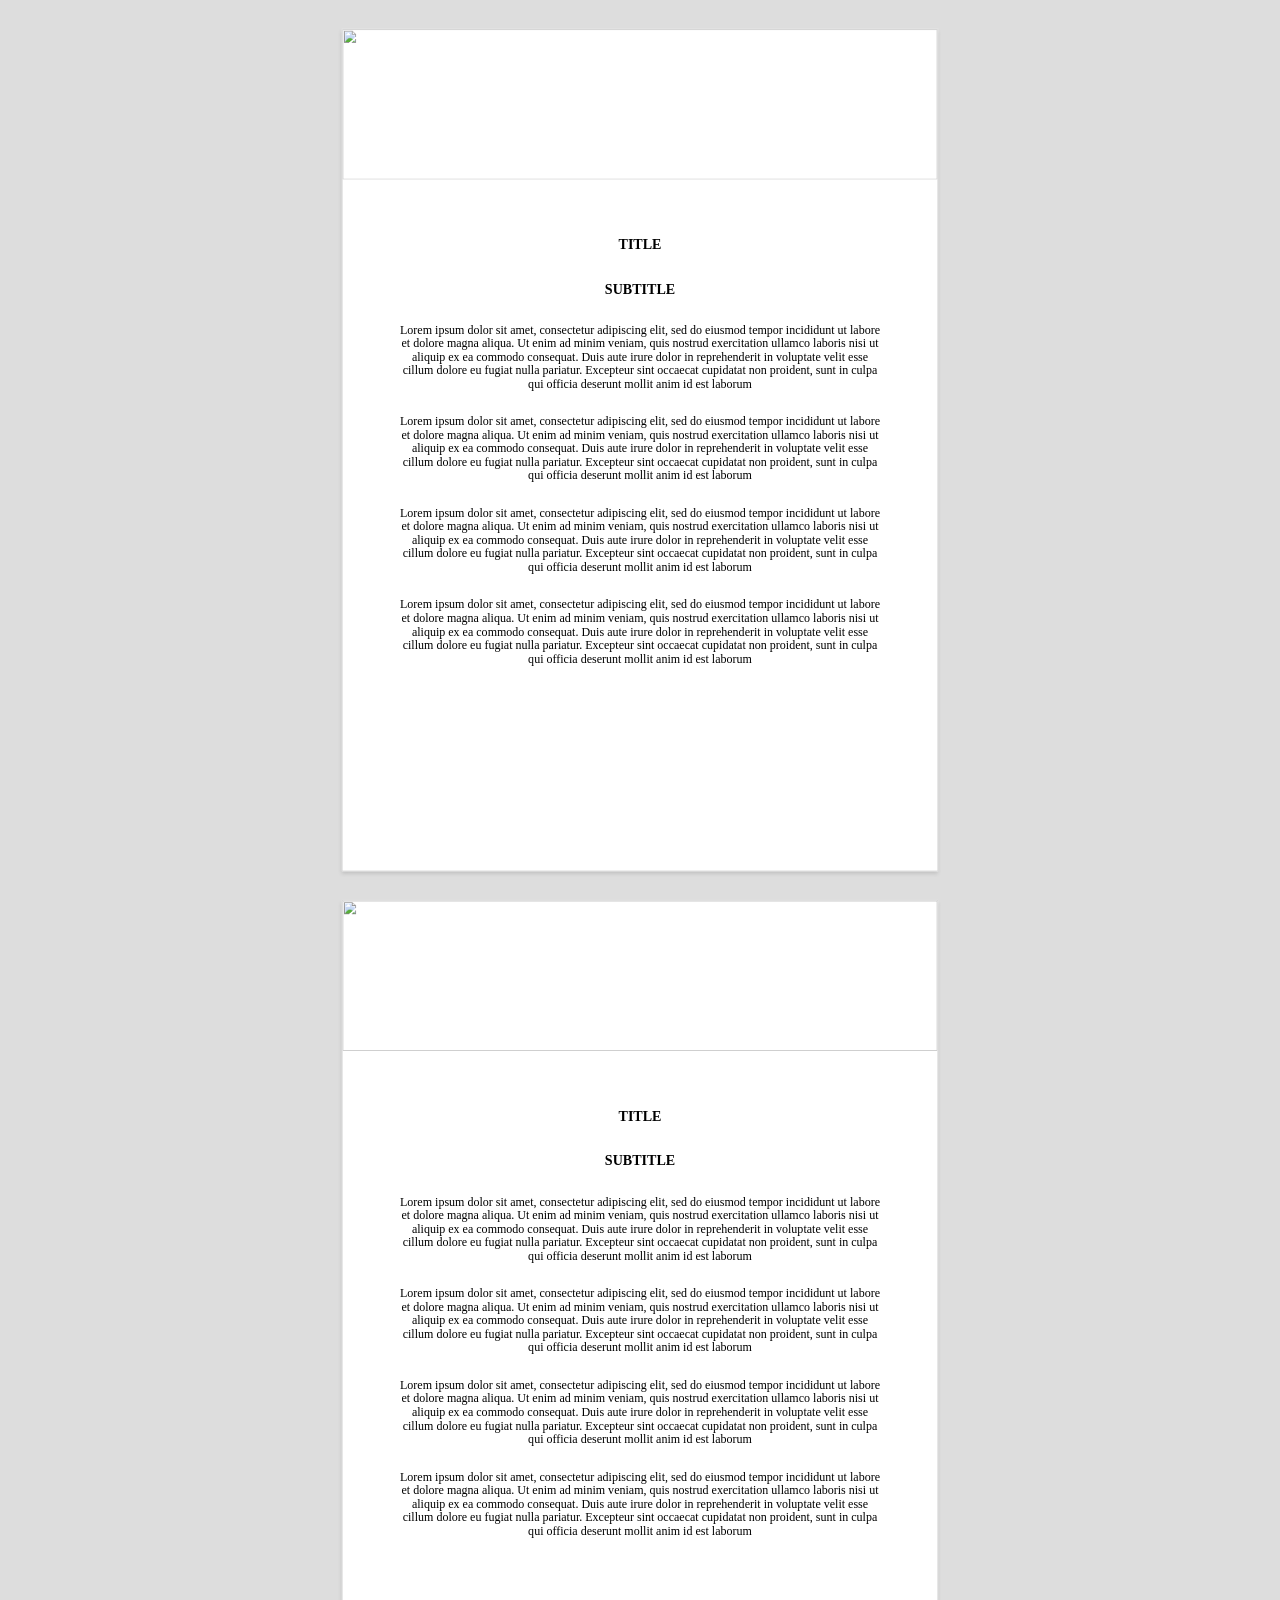
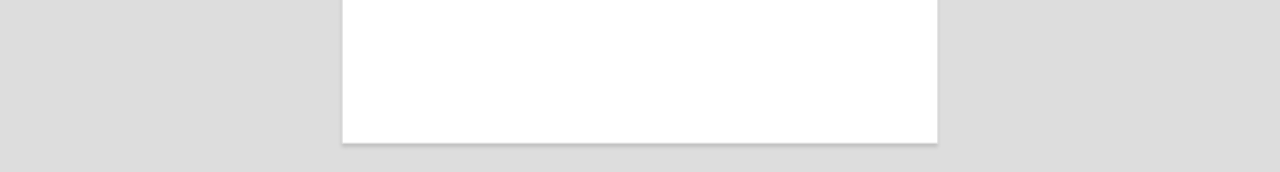
==== index.html @ 949354e4 "initial commit" ====
<body>
    <!-- wrapper to remove extra-space after pages -->
    <div class="wrapper">
      <section id="one" class="page">
        <img src="https://helpx.adobe.com/content/dam/help/en/stock/how-to/visual-reverse-image-search/jcr_content/main-pars/image/visual-reverse-image-search-v2_intro.jpg" alt="" />
        <h3>TITLE</h2>
          <h3>SUBTITLE</h3>
          <p>
            Lorem ipsum dolor sit amet, consectetur adipiscing elit, sed do eiusmod tempor incididunt ut labore et dolore magna aliqua. Ut enim ad minim veniam, quis nostrud exercitation ullamco laboris nisi ut aliquip ex ea commodo consequat. Duis aute irure dolor in reprehenderit in voluptate velit esse cillum dolore eu fugiat nulla pariatur. Excepteur sint occaecat cupidatat non proident, sunt in culpa qui officia deserunt mollit anim id est laborum
          </p>
          <p>
            Lorem ipsum dolor sit amet, consectetur adipiscing elit, sed do eiusmod tempor incididunt ut labore et dolore magna aliqua. Ut enim ad minim veniam, quis nostrud exercitation ullamco laboris nisi ut aliquip ex ea commodo consequat. Duis aute irure dolor in reprehenderit in voluptate velit esse cillum dolore eu fugiat nulla pariatur. Excepteur sint occaecat cupidatat non proident, sunt in culpa qui officia deserunt mollit anim id est laborum
          </p>
          <p>
            Lorem ipsum dolor sit amet, consectetur adipiscing elit, sed do eiusmod tempor incididunt ut labore et dolore magna aliqua. Ut enim ad minim veniam, quis nostrud exercitation ullamco laboris nisi ut aliquip ex ea commodo consequat. Duis aute irure dolor in reprehenderit in voluptate velit esse cillum dolore eu fugiat nulla pariatur. Excepteur sint occaecat cupidatat non proident, sunt in culpa qui officia deserunt mollit anim id est laborum
          </p>
          <p>
            Lorem ipsum dolor sit amet, consectetur adipiscing elit, sed do eiusmod tempor incididunt ut labore et dolore magna aliqua. Ut enim ad minim veniam, quis nostrud exercitation ullamco laboris nisi ut aliquip ex ea commodo consequat. Duis aute irure dolor in reprehenderit in voluptate velit esse cillum dolore eu fugiat nulla pariatur. Excepteur sint occaecat cupidatat non proident, sunt in culpa qui officia deserunt mollit anim id est laborum
          </p>
      </section>
      <section id="two" class="page">
        <img src="https://helpx.adobe.com/content/dam/help/en/stock/how-to/visual-reverse-image-search/jcr_content/main-pars/image/visual-reverse-image-search-v2_intro.jpg" alt="" />
        <h3>TITLE</h2>
          <h3>SUBTITLE</h3>
          <p>
            Lorem ipsum dolor sit amet, consectetur adipiscing elit, sed do eiusmod tempor incididunt ut labore et dolore magna aliqua. Ut enim ad minim veniam, quis nostrud exercitation ullamco laboris nisi ut aliquip ex ea commodo consequat. Duis aute irure dolor in reprehenderit in voluptate velit esse cillum dolore eu fugiat nulla pariatur. Excepteur sint occaecat cupidatat non proident, sunt in culpa qui officia deserunt mollit anim id est laborum
          </p>
          <p>
            Lorem ipsum dolor sit amet, consectetur adipiscing elit, sed do eiusmod tempor incididunt ut labore et dolore magna aliqua. Ut enim ad minim veniam, quis nostrud exercitation ullamco laboris nisi ut aliquip ex ea commodo consequat. Duis aute irure dolor in reprehenderit in voluptate velit esse cillum dolore eu fugiat nulla pariatur. Excepteur sint occaecat cupidatat non proident, sunt in culpa qui officia deserunt mollit anim id est laborum
          </p>
          <p>
            Lorem ipsum dolor sit amet, consectetur adipiscing elit, sed do eiusmod tempor incididunt ut labore et dolore magna aliqua. Ut enim ad minim veniam, quis nostrud exercitation ullamco laboris nisi ut aliquip ex ea commodo consequat. Duis aute irure dolor in reprehenderit in voluptate velit esse cillum dolore eu fugiat nulla pariatur. Excepteur sint occaecat cupidatat non proident, sunt in culpa qui officia deserunt mollit anim id est laborum
          </p>
          <p>
            Lorem ipsum dolor sit amet, consectetur adipiscing elit, sed do eiusmod tempor incididunt ut labore et dolore magna aliqua. Ut enim ad minim veniam, quis nostrud exercitation ullamco laboris nisi ut aliquip ex ea commodo consequat. Duis aute irure dolor in reprehenderit in voluptate velit esse cillum dolore eu fugiat nulla pariatur. Excepteur sint occaecat cupidatat non proident, sunt in culpa qui officia deserunt mollit anim id est laborum
          </p>
      </section>
    </div>
</body>

<script>
    function adjustZoom() {
        var documentWidth = window.innerWidth;
        var documentHeight = window.innerHeight;
        // 1cm = 37.795276px;
        // 21cm width + 1cm of margins each sides
        // 29.7cm height + 1cm of margins each sides
        var zoomWidth = documentWidth / (23 * 37.795276);
        var zoomHeight = documentHeight / (31.7 * 37.795276);
        var zoomLevel = Math.min(zoomWidth, zoomHeight);
        // stop zooming when book fits page
        if (zoomLevel >= 1) return;
        document.querySelector("body").style.transform = "scale(" + zoomLevel + ")";
    }
    adjustZoom();
    window.addEventListener("resize", adjustZoom);
</script>

<style>
    body {
        margin: 0;
        padding: 0;
        background: #ddd;
        text-align: center;
        transform-origin: top center;
        display: flex;
        flex-direction: column;
        justify-content: flex-start;
        align-items: center;
        /* remove extra-space after pages */
        height: 100vh;
    }

    * {
        box-sizing: border-box;
    }

    .page {
        width: 21cm;
        height: 29.7cm;
        padding: 2cm;
        margin: 1cm 0;
        background: white;
        box-shadow: 0 4px 5px rgba(75, 75, 75, 0.2);
        border: 1px #d3d3d3 solid;
        position: relative;
        display: flex;
        flex-direction: column;
        justify-content: center;
    }

    img {
        width: 100%;
        height: 200px;
        object-fit: cover;
        position: absolute;
        top: 0;
        left: 0;
    }
</style>
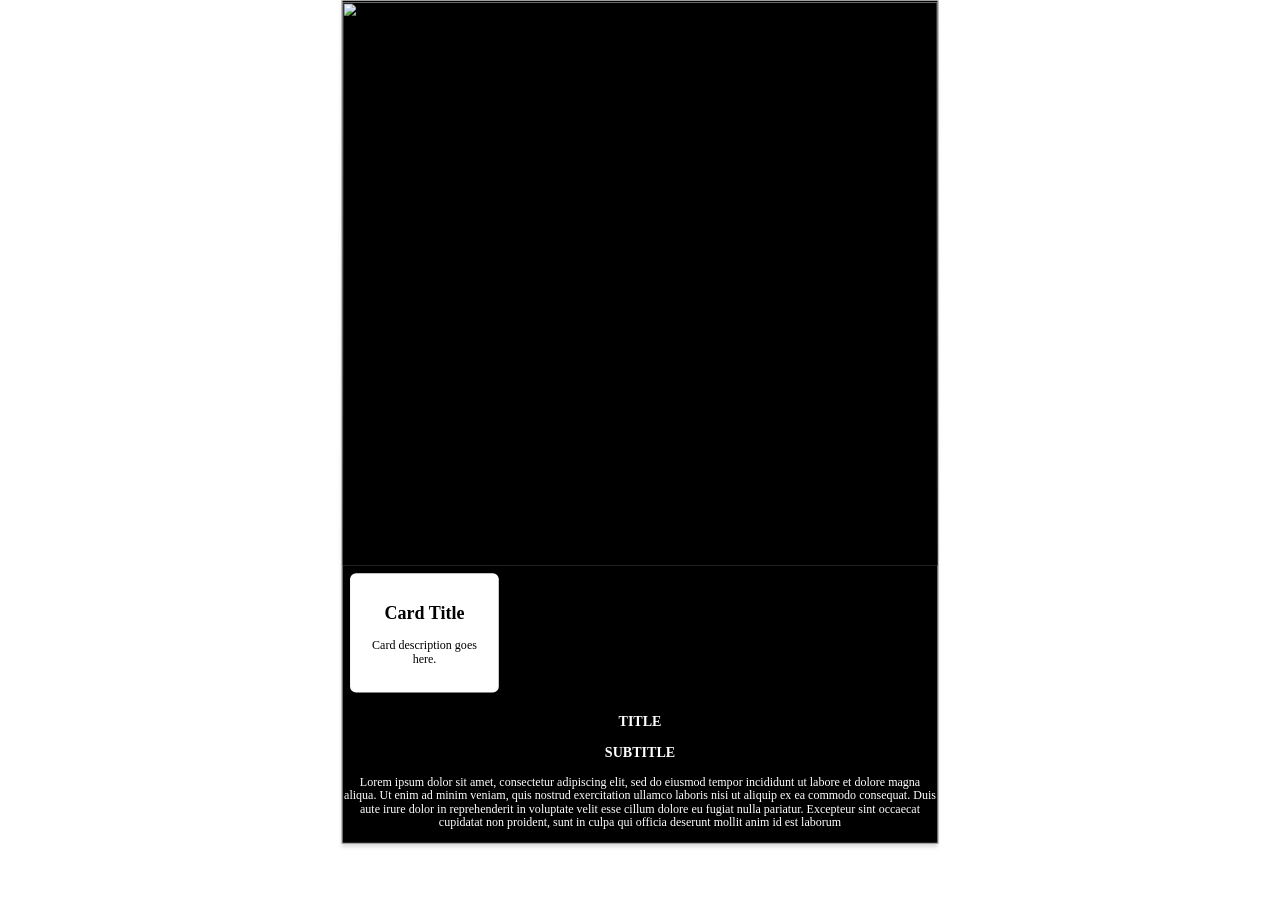
==== commit cc38bd0e: "more styles" ====
--- a/index.html
+++ b/index.html
@@ -2,39 +2,26 @@
     <!-- wrapper to remove extra-space after pages -->
     <div class="wrapper">
       <section id="one" class="page">
-        <img src="https://helpx.adobe.com/content/dam/help/en/stock/how-to/visual-reverse-image-search/jcr_content/main-pars/image/visual-reverse-image-search-v2_intro.jpg" alt="" />
-        <h3>TITLE</h2>
-          <h3>SUBTITLE</h3>
-          <p>
-            Lorem ipsum dolor sit amet, consectetur adipiscing elit, sed do eiusmod tempor incididunt ut labore et dolore magna aliqua. Ut enim ad minim veniam, quis nostrud exercitation ullamco laboris nisi ut aliquip ex ea commodo consequat. Duis aute irure dolor in reprehenderit in voluptate velit esse cillum dolore eu fugiat nulla pariatur. Excepteur sint occaecat cupidatat non proident, sunt in culpa qui officia deserunt mollit anim id est laborum
-          </p>
-          <p>
-            Lorem ipsum dolor sit amet, consectetur adipiscing elit, sed do eiusmod tempor incididunt ut labore et dolore magna aliqua. Ut enim ad minim veniam, quis nostrud exercitation ullamco laboris nisi ut aliquip ex ea commodo consequat. Duis aute irure dolor in reprehenderit in voluptate velit esse cillum dolore eu fugiat nulla pariatur. Excepteur sint occaecat cupidatat non proident, sunt in culpa qui officia deserunt mollit anim id est laborum
-          </p>
-          <p>
-            Lorem ipsum dolor sit amet, consectetur adipiscing elit, sed do eiusmod tempor incididunt ut labore et dolore magna aliqua. Ut enim ad minim veniam, quis nostrud exercitation ullamco laboris nisi ut aliquip ex ea commodo consequat. Duis aute irure dolor in reprehenderit in voluptate velit esse cillum dolore eu fugiat nulla pariatur. Excepteur sint occaecat cupidatat non proident, sunt in culpa qui officia deserunt mollit anim id est laborum
-          </p>
-          <p>
-            Lorem ipsum dolor sit amet, consectetur adipiscing elit, sed do eiusmod tempor incididunt ut labore et dolore magna aliqua. Ut enim ad minim veniam, quis nostrud exercitation ullamco laboris nisi ut aliquip ex ea commodo consequat. Duis aute irure dolor in reprehenderit in voluptate velit esse cillum dolore eu fugiat nulla pariatur. Excepteur sint occaecat cupidatat non proident, sunt in culpa qui officia deserunt mollit anim id est laborum
-          </p>
+        <div class="container">
+            <img src="myimage.jpg" alt="Moody Food Restaurant">
+            <div class="image-overlay"></div>
+        </div>
+        <div class="card">
+            <!-- Card content goes here -->
+            <h1>Card Title</h1>
+            <p>Card description goes here.</p>
+        </div>
+        <div class="text-container container">
+          <h3>TITLE</h2>
+            <h3>SUBTITLE</h3>
+            <p>
+              Lorem ipsum dolor sit amet, consectetur adipiscing elit, sed do eiusmod tempor incididunt ut labore et dolore magna aliqua. Ut enim ad minim veniam, quis nostrud exercitation ullamco laboris nisi ut aliquip ex ea commodo consequat. Duis aute irure dolor in reprehenderit in voluptate velit esse cillum dolore eu fugiat nulla pariatur. Excepteur sint occaecat cupidatat non proident, sunt in culpa qui officia deserunt mollit anim id est laborum
+            </p>
+        </div>
       </section>
-      <section id="two" class="page">
-        <img src="https://helpx.adobe.com/content/dam/help/en/stock/how-to/visual-reverse-image-search/jcr_content/main-pars/image/visual-reverse-image-search-v2_intro.jpg" alt="" />
-        <h3>TITLE</h2>
-          <h3>SUBTITLE</h3>
-          <p>
-            Lorem ipsum dolor sit amet, consectetur adipiscing elit, sed do eiusmod tempor incididunt ut labore et dolore magna aliqua. Ut enim ad minim veniam, quis nostrud exercitation ullamco laboris nisi ut aliquip ex ea commodo consequat. Duis aute irure dolor in reprehenderit in voluptate velit esse cillum dolore eu fugiat nulla pariatur. Excepteur sint occaecat cupidatat non proident, sunt in culpa qui officia deserunt mollit anim id est laborum
-          </p>
-          <p>
-            Lorem ipsum dolor sit amet, consectetur adipiscing elit, sed do eiusmod tempor incididunt ut labore et dolore magna aliqua. Ut enim ad minim veniam, quis nostrud exercitation ullamco laboris nisi ut aliquip ex ea commodo consequat. Duis aute irure dolor in reprehenderit in voluptate velit esse cillum dolore eu fugiat nulla pariatur. Excepteur sint occaecat cupidatat non proident, sunt in culpa qui officia deserunt mollit anim id est laborum
-          </p>
-          <p>
-            Lorem ipsum dolor sit amet, consectetur adipiscing elit, sed do eiusmod tempor incididunt ut labore et dolore magna aliqua. Ut enim ad minim veniam, quis nostrud exercitation ullamco laboris nisi ut aliquip ex ea commodo consequat. Duis aute irure dolor in reprehenderit in voluptate velit esse cillum dolore eu fugiat nulla pariatur. Excepteur sint occaecat cupidatat non proident, sunt in culpa qui officia deserunt mollit anim id est laborum
-          </p>
-          <p>
-            Lorem ipsum dolor sit amet, consectetur adipiscing elit, sed do eiusmod tempor incididunt ut labore et dolore magna aliqua. Ut enim ad minim veniam, quis nostrud exercitation ullamco laboris nisi ut aliquip ex ea commodo consequat. Duis aute irure dolor in reprehenderit in voluptate velit esse cillum dolore eu fugiat nulla pariatur. Excepteur sint occaecat cupidatat non proident, sunt in culpa qui officia deserunt mollit anim id est laborum
-          </p>
-      </section>
+      <!-- <section id="two" class="page">
+        
+      </section> -->
     </div>
 </body>
 
@@ -60,7 +47,7 @@
     body {
         margin: 0;
         padding: 0;
-        background: #ddd;
+        background: #ffffff;
         text-align: center;
         transform-origin: top center;
         display: flex;
@@ -78,9 +65,9 @@
     .page {
         width: 21cm;
         height: 29.7cm;
-        padding: 2cm;
-        margin: 1cm 0;
-        background: white;
+        /* padding: 2cm; */
+        /* margin: 1cm 0; */
+        background: #000;
         box-shadow: 0 4px 5px rgba(75, 75, 75, 0.2);
         border: 1px #d3d3d3 solid;
         position: relative;
@@ -89,12 +76,57 @@
         justify-content: center;
     }
 
+    .container {
+        position: relative;
+        width: auto;
+        top:0%;
+        height: auto;
+        margin: 0;
+    }
+
+    .container p, h3 {
+      color: #ffffff;
+    }
+
     img {
         width: 100%;
-        height: 200px;
+        height: 750px;
         object-fit: cover;
+        position: relative;
+        top: 0%;
+        left: 0%;
+    }
+
+    .image-overlay {
         position: absolute;
-        top: 0;
-        left: 0;
+        left: 0%;
+        bottom: 0%;
+        left: 50%;
+        width: 100%;
+        height: 750px;
+        transform: translate(-50%, 0%);
+        background: linear-gradient(rgba(0, 0, 0, 0), #000); /* Adjust the gradient colors and opacity as needed */
     }
-</style>+
+    .text-container {
+        position: relative;
+
+    }
+
+    .card {
+      width: 25%;
+      box-sizing: border-box; /* Include padding and border in the total width */
+      padding: 20px; /* Adjust padding as needed */
+      margin: 10px; /* Adjust margin as needed */
+      background-color: #fff; /* Card background color */
+      box-shadow: 0 4px 8px rgba(0, 0, 0, 0.1); /* Box shadow for a subtle lift */
+      border-radius: 8px; /* Optional: Add border-radius for rounded corners */
+    }
+</style>
+
+
+
+
+
+
+
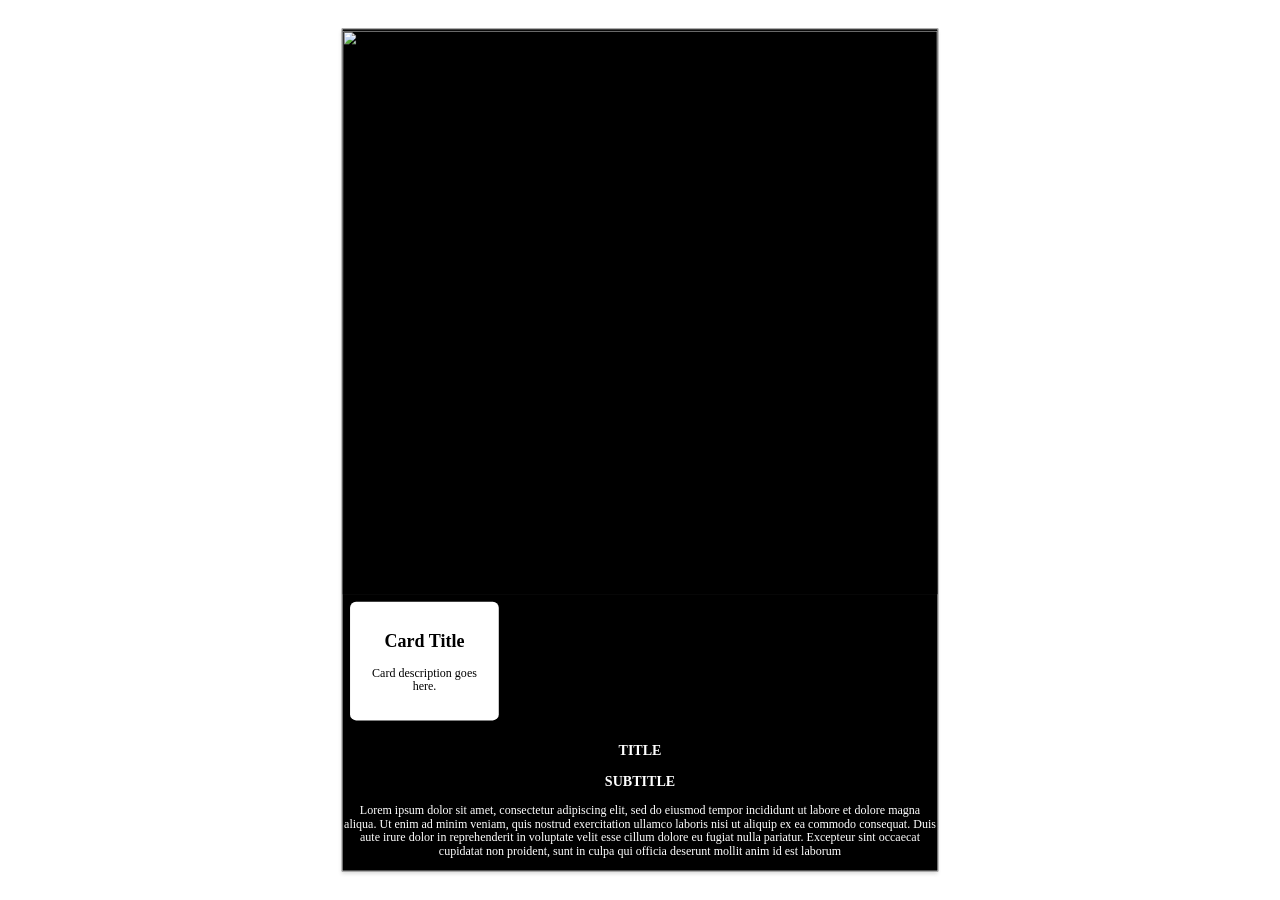
==== commit e0457d9c: "adjusted margin" ====
--- a/index.html
+++ b/index.html
@@ -3,7 +3,7 @@
     <div class="wrapper">
       <section id="one" class="page">
         <div class="container">
-            <img src="myimage.jpg" alt="Moody Food Restaurant">
+            <img src="https://images.pexels.com/photos/260922/pexels-photo-260922.jpeg?auto=compress&cs=tinysrgb&w=1260&h=750&dpr=1" alt="Moody Food Restaurant">
             <div class="image-overlay"></div>
         </div>
         <div class="card">
@@ -66,7 +66,7 @@
         width: 21cm;
         height: 29.7cm;
         /* padding: 2cm; */
-        /* margin: 1cm 0; */
+        margin: 1cm 0;
         background: #000;
         box-shadow: 0 4px 5px rgba(75, 75, 75, 0.2);
         border: 1px #d3d3d3 solid;
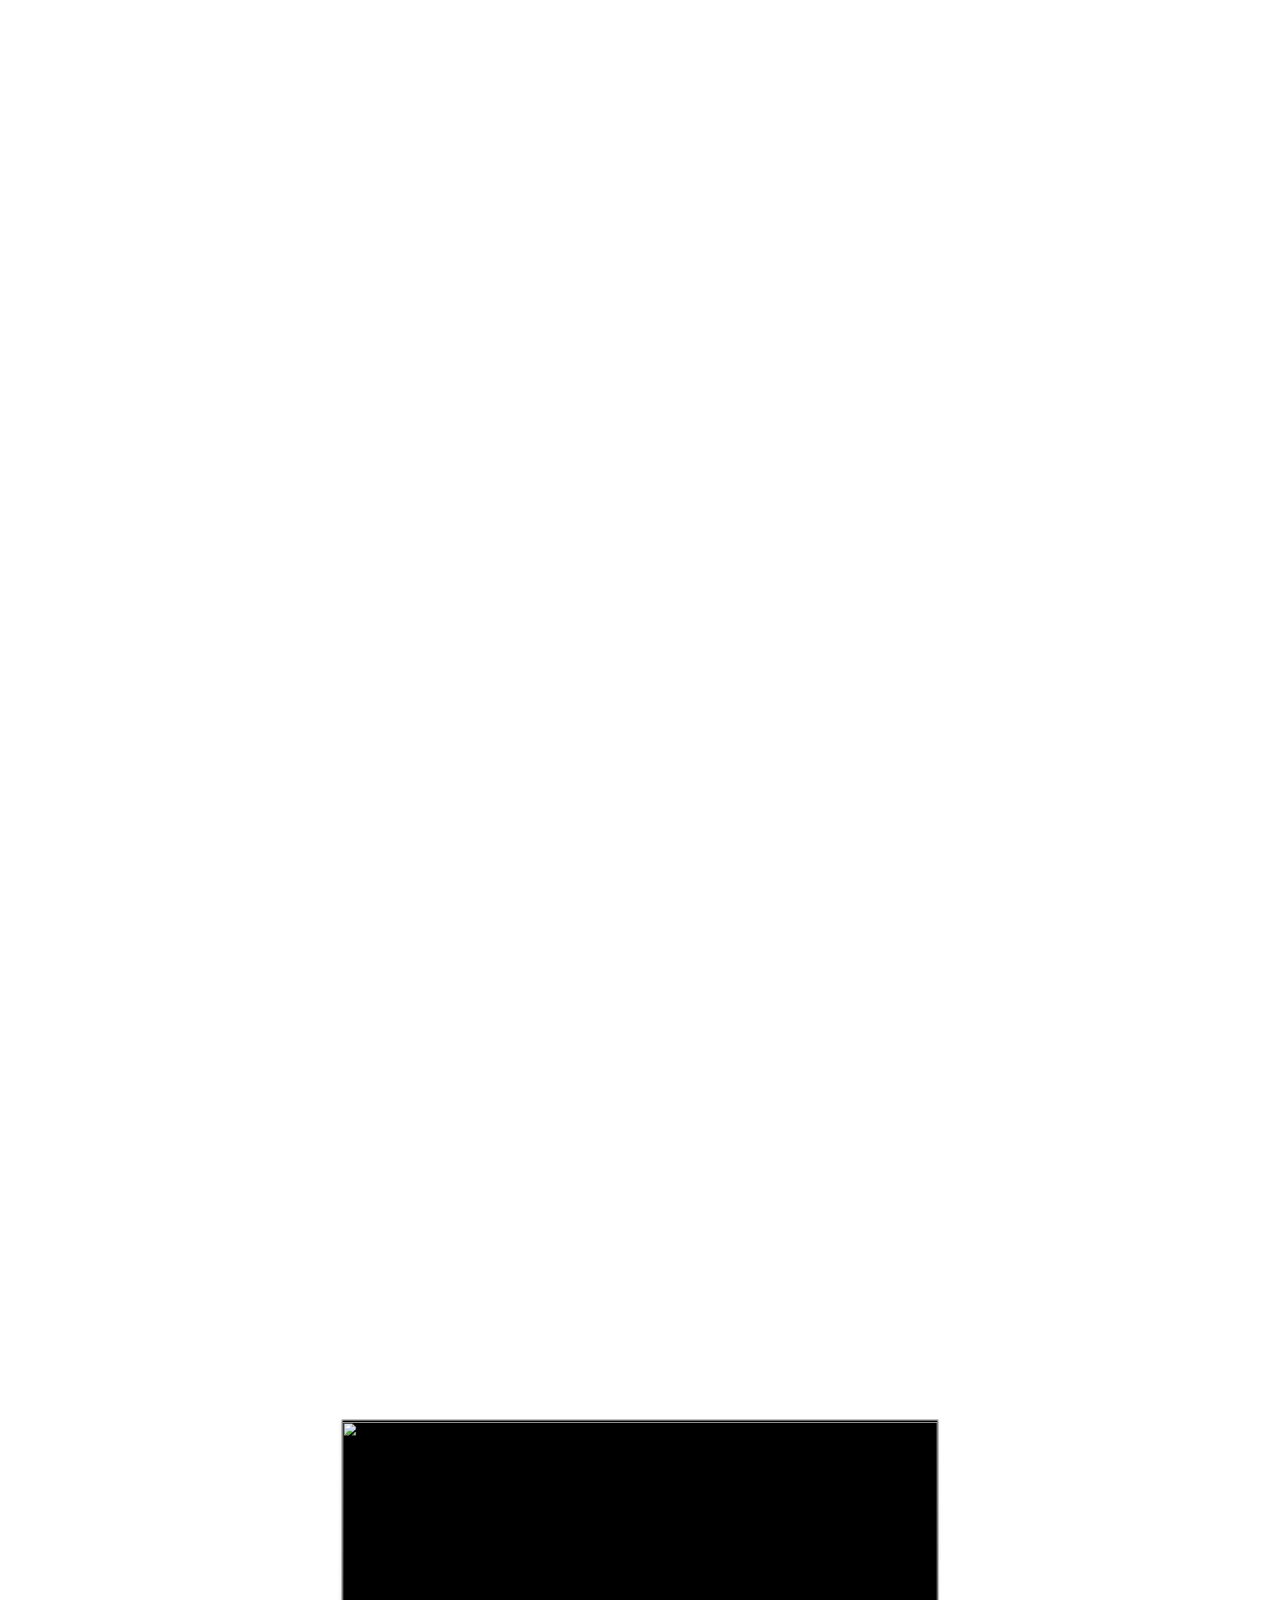
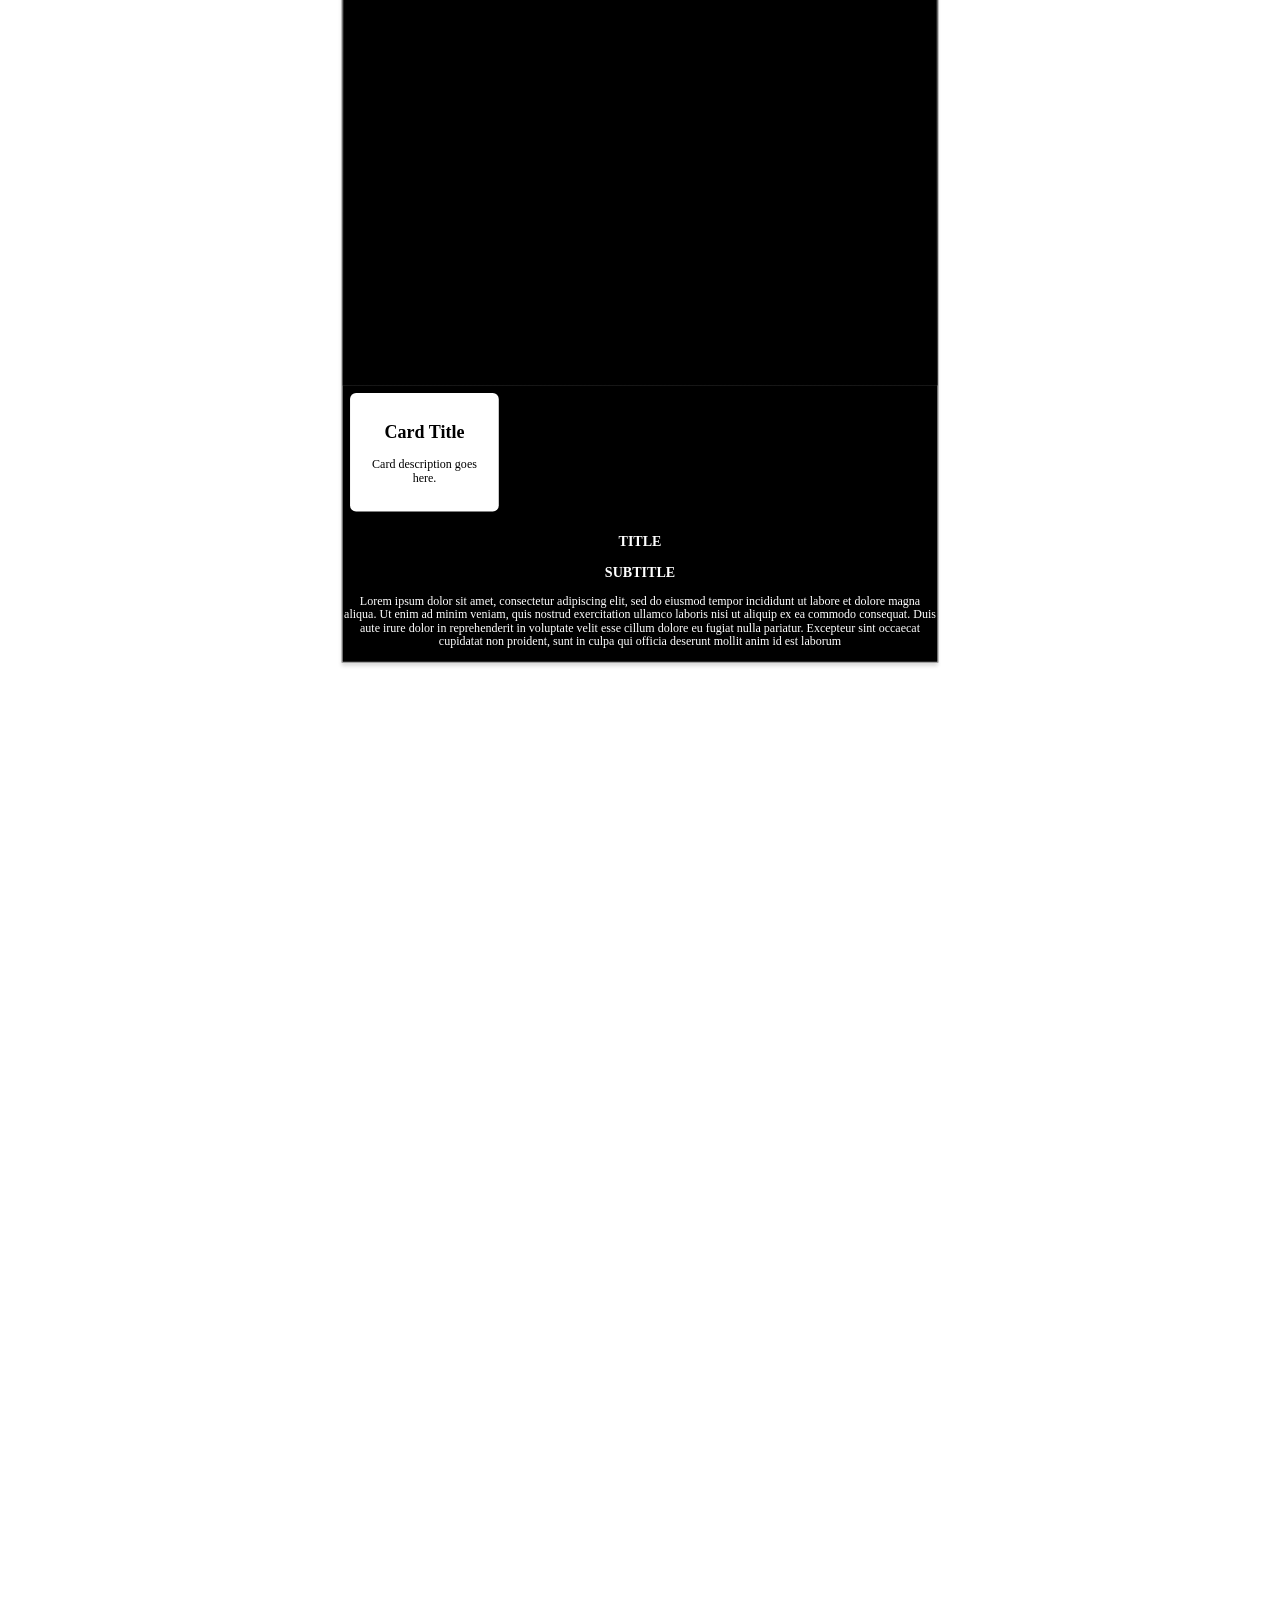
==== commit dae325fb: "test margins" ====
--- a/index.html
+++ b/index.html
@@ -66,7 +66,7 @@
         width: 21cm;
         height: 29.7cm;
         /* padding: 2cm; */
-        margin: 1cm 0;
+        margin: 50cm 0;
         background: #000;
         box-shadow: 0 4px 5px rgba(75, 75, 75, 0.2);
         border: 1px #d3d3d3 solid;
